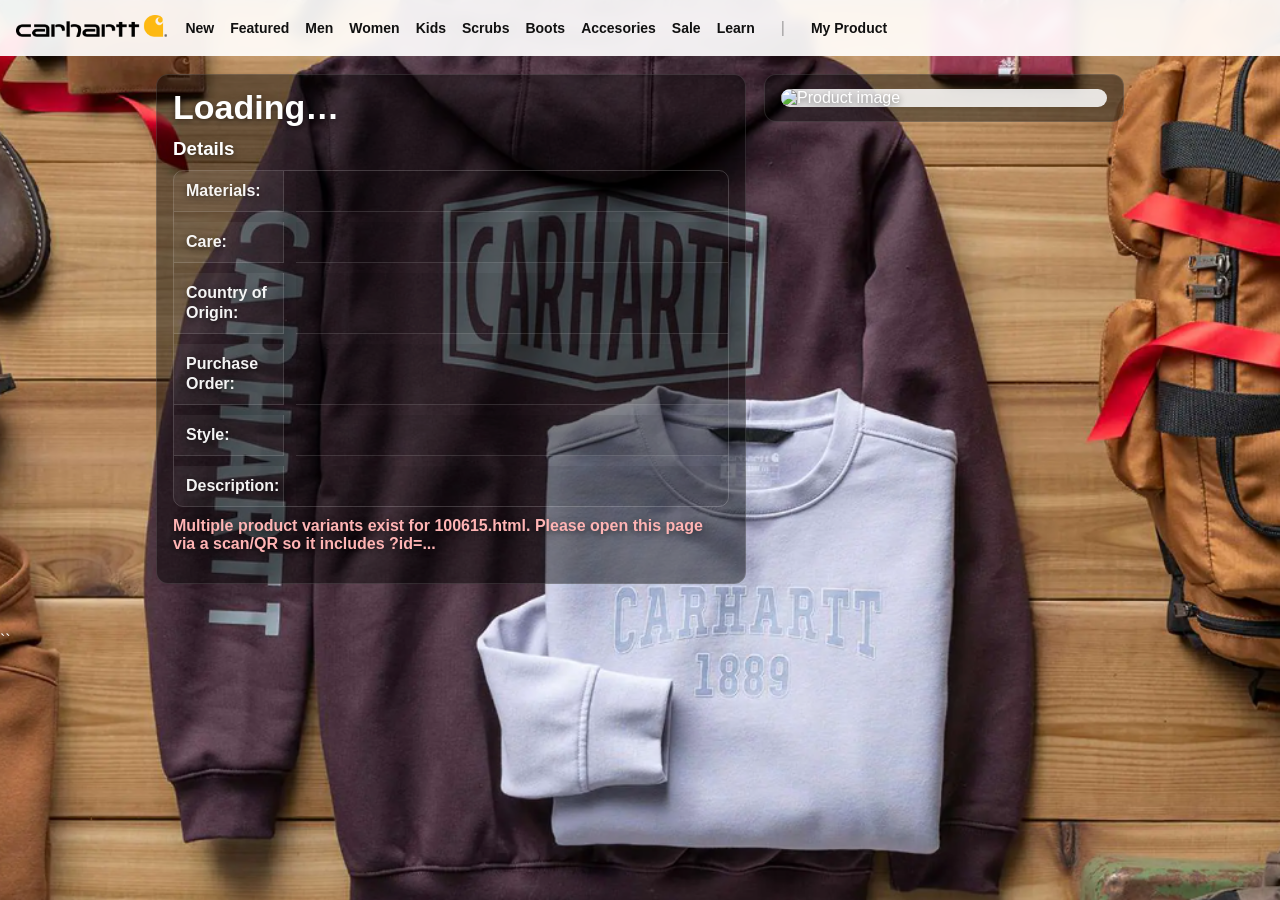
==== 100615.html @ 339ee5a1 "Update 100615.html" ====
<!doctype html>
<html lang="en">
<head>
  <meta charset="utf-8" />
  <meta name="viewport" content="width=device-width, initial-scale=1" />
  <title>100615 Product Details</title>

  <link rel="stylesheet" href="styles.css" />
  <script defer src="product-page.js"></script>

  <style>
    /* Full-page background like your index approach */
    html, body { height: 100%; }
    body {
      background: #000 url("backgroundlp.png") center/cover no-repeat fixed;
      padding-top: 56px; /* fixed header height from styles.css */
    }

    /* Hide header scrollbars while still allowing horizontal scroll on small screens */
    .menu { overflow-x: auto; overflow-y: hidden; scrollbar-width: none; }
    .menu::-webkit-scrollbar { height: 0; }

    /* Logo sizing */
    .brand a { display: inline-flex; align-items: center; }
    .brand img { height: 22px; width: auto; display: block; }

    /* Pipe separator */
    .menu .menu-sep {
      color: #111;
      opacity: 0.35;
      padding: 0 10px;
      user-select: none;
      line-height: 1;
    }

    /* ---- Responsive Product Layout ---- */
    .product-wrap {
      max-width: 1000px;
      margin: 0 auto;
      padding: 18px 16px 48px;
      color: #fff;
      text-shadow: 0 2px 6px rgba(0,0,0,0.55);
    }

    .product-layout {
      display: grid;
      grid-template-columns: 1fr 360px;
      gap: 18px;
      align-items: start;
    }

    .card {
      background: rgba(0,0,0,0.45);
      border: 1px solid rgba(255,255,255,0.12);
      border-radius: 12px;
      padding: 14px 16px;
    }

    #productImage {
      width: 100%;
      height: auto;
      border-radius: 12px;
      background: rgba(255,255,255,0.85);
      display: block;
      object-fit: cover;
    }

    .title {
      margin: 0 0 8px;
      font-size: clamp(22px, 4vw, 34px);
      line-height: 1.1;
    }

    .meta {
      margin: 0 0 12px;
      opacity: 0.95;
      font-size: 14px;
    }

    .details-grid {
      display: grid;
      grid-template-columns: 110px 1fr;
      gap: 10px 12px;
      margin-top: 10px;
    }
    .details-grid .k {
      font-weight: 800;
      opacity: 0.95;
    }
    .details-grid .v {
      opacity: 0.95;
      word-break: break-word;
    }

    /* Error block (product-page.js uses #pageError) */
    .hidden { display: none; }
    #pageError {
      margin-top: 10px;
      font-weight: 800;
      color: #ffb4b4;
    }

    /* ---- Mobile adjustments ---- */
    @media (max-width: 820px) {
      .product-layout {
        grid-template-columns: 1fr;
      }

      /* Put image first on mobile */
      .image-card { order: 0; }
      .info-card { order: 1; }

      .details-grid {
        grid-template-columns: 95px 1fr;
      }
    }

    /* Make the details grid look like a table (grid lines + aligned rows) */
.details-grid {
  border: 1px solid rgba(255,255,255,0.18);
  border-radius: 10px;
  overflow: hidden; /* ensures borders stay clean with rounded corners */
}

/* Style each cell */
.details-grid > .k,
.details-grid > .v {
  padding: 10px 12px;
  border-bottom: 1px solid rgba(255,255,255,0.14);
  line-height: 1.25;
  align-self: stretch; /* ensures both cells fill row height */
}

/* Remove bottom border from the last row’s two cells */
.details-grid > div:nth-last-child(-n+2) {
  border-bottom: none;
}

/* Vertical divider between label and value columns */
.details-grid > div:nth-child(odd) {
  border-right: 1px solid rgba(255,255,255,0.14);
}

/* Subtle shading for the label column to help tracking across rows */
.details-grid > .k {
  background: rgba(255,255,255,0.06);
  font-weight: 800;
}

/* Optional: make values slightly easier to read */
.details-grid > .v {
  background: rgba(0,0,0,0.08);
}
    
  </style>
</head>

<body>
  <!-- Header matches your index menu style (logo + nav + | + My Product) -->
  <header class="topbar">
    <div class="brand">
      <a href="index.html" aria-label="Home">
        <img src="carhartt-logo.png" alt="Carhartt" />
      </a>
    </div>

    <nav class="menu">
      <a href="#">New</a>
      <a href="#">Featured</a>
      <a href="#">Men</a>
      <a href="#">Women</a>
      <a href="#">Kids</a>
      <a href="#">Scrubs</a>
      <a href="#">Boots</a>
      <a href="#">Accesories</a>
      <a href="#">Sale</a>
      <a href="#">Learn</a>

      <span class="menu-sep" aria-hidden="true">|</span>
      <a href="index.html">My Product</a>
    </nav>
  </header>

  <main class="product-wrap">
    <div class="product-layout">
      <!-- Info / Details -->
      <section class="card info-card">
        <h1 id="productTitle" class="title">Loading…</h1>
        <p id="productMeta" class="meta"></p>

        <h3 style="margin: 10px 0 8px;">Details</h3>
        <div class="details-grid">
          <div class="k">Materials:</div><div class="v" id="materials"></div>
          <div class="k">Care:</div><div class="v" id="care"></div>
          <div class="k">Country of Origin:</div><div class="v" id="coo"></div>
          <div class="k">Purchase Order:</div><div class="v" id="po"></div>
          <div class="k">Style:</div><div class="v" id="style"></div>
          <div class="k">Description:</div><div class="v" id="description"></div>
        </div>

        <p id="pageError" class="hidden"></p>
        <pre id="recordDump" class="hidden"></pre>
      </section>

      <!-- Image -->
      <aside class="card image-card">
        <img id="productImage" alt="Product image" />
      </aside>
    </div>
  </main>
</body>
</html>
``
---- styles.css ----
/* Basic reset */
* { box-sizing: border-box; }
html, body {
  margin: 0;
  padding: 0;
  background: #8C6239;
  font-family: sans-serif;
  color: white;
}
/* Added 3-25-26 at 8:49pmCST.. Add black backing to text */

.text-bg {
  background: rgba(0, 0, 0, 0.85); /* strong but not harsh */
  padding: 20px;
  border-radius: 8px;
  color: white; /* ensures readability */
}



.hero {
  text-align: center;
  padding: 80px 20px;
  color: white;
  max-width: 900px;
  margin: 0 auto;
  font-family: sans-serif;
}

.hero h1 {
  font-size: 2rem;
  font-weight: 700;
  margin-bottom: 10px;
}

.hero p {
  font-size: 1.2rem;
  opacity: 0.9;
}

.hero-text {
  background: #8C6239; /* Carhartt Brown */
  color: white;
  text-align: center;
  padding: 60px 20px;
}

.hero-text h1 {
  font-size: 2rem;
  font-weight: 700;
  margin-bottom: 10px;
}

.hero-text p {
  font-size: 1.2rem;
  max-width: 600px;
  margin: 0 auto;
}

body {
  background: #8C6239;
  margin: 0;
  padding: 0;
}

/*landing_page_hero_landing_image_added */
body {
  background: url('backgroundlp.png') center/cover no-repeat;
}

.hero-image {
  height: 50vh; /* top half of the screen */
  background: url('backgroundlp.png') center/cover no-repeat;
}

.info-links {
  list-style: none;
  padding: 0;
  margin: 30px auto 0;
  max-width: 400px;
  text-align: left;
}

.info-links li {
  margin: 10px 0;
}

.info-links a {
  color: white;
  text-decoration: none;
  font-weight: 600;
}

.info-links a:hover {
  text-decoration: underline;
}





















/*body { height: 100%; margin: 0; font-family: system-ui, -apple-system, Segoe UI, Roboto, Helvetica, Arial, sans-serif; color: #111; } */
/* Hero background using the uploaded image */
/*.hero { position: relative; height: 100vh; background: #000 url("Carhartt page.png") center/cover no-repeat fixed; } */
/*.hero::after { content: ""; position: absolute; inset: 0; background: linear-gradient(180deg, rgba(0,0,0,.45), rgba(0,0,0,.35)); } */
/*.hero .overlay { position: relative; z-index: 1; color: #fff; max-width: 960px; margin: 0 auto; padding: 22vh 24px 0; } */
/*.hero h1 { font-size: clamp(28px, 6vw, 64px); margin: 0 0 12px; letter-spacing: .5px; } */
/*.hero h1 span { font-weight: 800; } */
/*.hero p { font-size: clamp(14px, 2vw, 18px); max-width: 720px; opacity: .95; } */
/*.cta { margin-top: 24px; display: flex; gap: 12px; } */
/*.btn { background: #ffbf00; color: #111; border: 0; padding: 10px 16px; border-radius: 4px; font-weight: 700; cursor: pointer; } */
/*.btn.alt { background: #fff; } */

/* Top bar */
.topbar { position: fixed; top: 0; left: 0; right: 0; height: 56px; display: flex; align-items: center; padding: 0 16px; background: rgba(255,255,255,.92); backdrop-filter: saturate(180%) blur(6px); z-index: 10; }
.brand { font-weight: 800; margin-right: 18px; text-transform: lowercase; letter-spacing: .5px; }
.menu { display: flex; align-items: center; gap: 16px; overflow-x: auto; }
.menu a { text-decoration: none; color: #111; font-weight: 600; font-size: 14px; white-space: nowrap; }
.menu .scan-link { color: #0066cc; border-left: 1px solid #ddd; padding-left: 16px; }


#scannerModal,
#scannerModal * {
  color: black !important;
}

#scannerModal .modal-content {
  background: white;
  border: 3px solid #1A1A1A;
  border-radius: 8px;
  padding: 20px;
  color: black;
  font-family: Arial, Helvetica, sans-serif;
}

#scannerModal .results-layout {
  display: flex;
  justify-content: space-between;
  align-items: flex-start;
  gap: 20px;
  margin-top: 10px;
}

#scannerModal .results-left {
  flex: 1;
}

#scannerModal .results-right {
  width: 180px;
  text-align: center;
}

#scannerModal .results-right img {
  width: 100%;
  border-radius: 6px;
  border: 2px solid #333;
}
#scannerModal table {
  width: 100%;
  border-collapse: collapse;
  margin-top: 10px;
}

#scannerModal table td {
  border-bottom: 1px solid #ccc;
  padding: 6px 4px;
}

#scannerModal button {
  background: #1A1A1A;
  color: white;
  border: none;
  padding: 10px 16px;
  border-radius: 4px;
  font-weight: bold;
  cursor: pointer;
}

#scannerModal button:hover {
  background: #333;
}

#scannerModal .results-right img {
  width: 100%;
  border-radius: 4px;
  border: 3px solid #1A1A1A;
  background: #f2f2f2;
  padding: 4px;
}

#scannerModal button {
  background: #f5f5f5 !important;
  color: #1A1A1A !important;
  border: 2px solid #1A1A1A;
  padding: 8px 14px;
  border-radius: 6px;
  font-weight: 600;
  cursor: pointer;
}

#scannerModal button:hover {
  background: #e0e0e0 !important;
}












/* Modal */
.modal { position: fixed; inset: 0; background: rgba(0,0,0,.55); display: none; align-items: center; justify-content: center; z-index: 100; }
.modal[aria-hidden="false"] { display: flex; }
.modal-content { background: #fff; width: min(1100px, 96vw); max-height: 92vh; border-radius: 10px; overflow: hidden; box-shadow: 0 20px 60px rgba(0,0,0,.35); position: relative; }
.close { position: absolute; right: 18px; top: 14px; border: 0; background: transparent; font-size: 28px; cursor: pointer; }
.modal-content h2 { margin: 0; padding: 18px 56px 10px 20px; border-bottom: 1px solid #eee; }
.scanner-flex { display: grid; grid-template-columns: 1.2fr 1fr; gap: 18px; padding: 16px; }
.video-col { display: flex; flex-direction: column; gap: 10px; }
#video { width: 100%; aspect-ratio: 4 / 3; background: #000; border-radius: 8px; }
.controls { display: flex; flex-wrap: wrap; gap: 8px; align-items: center; }
.controls select, .controls button { padding: 8px 10px; }
.file-btn { position: relative; display: inline-flex; align-items: center; gap: 6px; background: #f5f5f5; border: 1px solid #ddd; padding: 8px 10px; border-radius: 4px; cursor: pointer; }
.file-btn input { position: absolute; inset: 0; opacity: 0; cursor: pointer; }
.helper { font-size: 12px; color: #555; }

.result-col { overflow: auto; padding-right: 8px; }
.result-col h3 { margin: 6px 0; }
.raw { font-family: ui-monospace, Menlo, Consolas, "Liberation Mono", monospace; font-size: 12px; background: #fafafa; padding: 10px; border: 1px solid #eee; border-radius: 6px; word-break: break-all; }
.result-table { width: 100%; border-collapse: collapse; margin-top: 12px; }
.result-table td { border-bottom: 1px solid #eee; padding: 8px; vertical-align: top; }
.result-table td:first-child { width: 160px; font-weight: 700; }
.product-card { display: grid; grid-template-columns: 160px 1fr; gap: 14px; margin-top: 16px; border: 1px solid #eee; border-radius: 8px; padding: 12px; }
.product-card img { width: 160px; height: 160px; object-fit: cover; border-radius: 6px; background: #f2f2f2; }
.product-card .title { font-weight: 800; font-size: 16px; }
.hidden { display: none !important; }

/* Tabs */
.tabs { display: flex; gap: 6px; padding: 10px 12px 0; border-bottom: 1px solid #eee; }
.tab { background: #f5f5f5; border: 1px solid #ddd; border-bottom: none; padding: 8px 12px; border-radius: 6px 6px 0 0; cursor: pointer; font-weight: 600; }
.tab.active { background: #fff; border-bottom: 1px solid #fff; }
.tabpanes { padding: 6px 14px 14px; }
.tabpane { display: none; }
.tabpane.active { display: block; }

/* HID */
.hid-wrap { display: grid; grid-template-columns: 1fr; gap: 12px; }
.hid-input { width: 100%; font-family: ui-monospace, Menlo, Consolas, monospace; font-size: 14px; padding: 10px; border: 1px solid #ddd; border-radius: 6px; }
.hid-actions { display: flex; gap: 8px; }

@media (max-width: 980px) { .scanner-flex { grid-template-columns: 1fr; } }
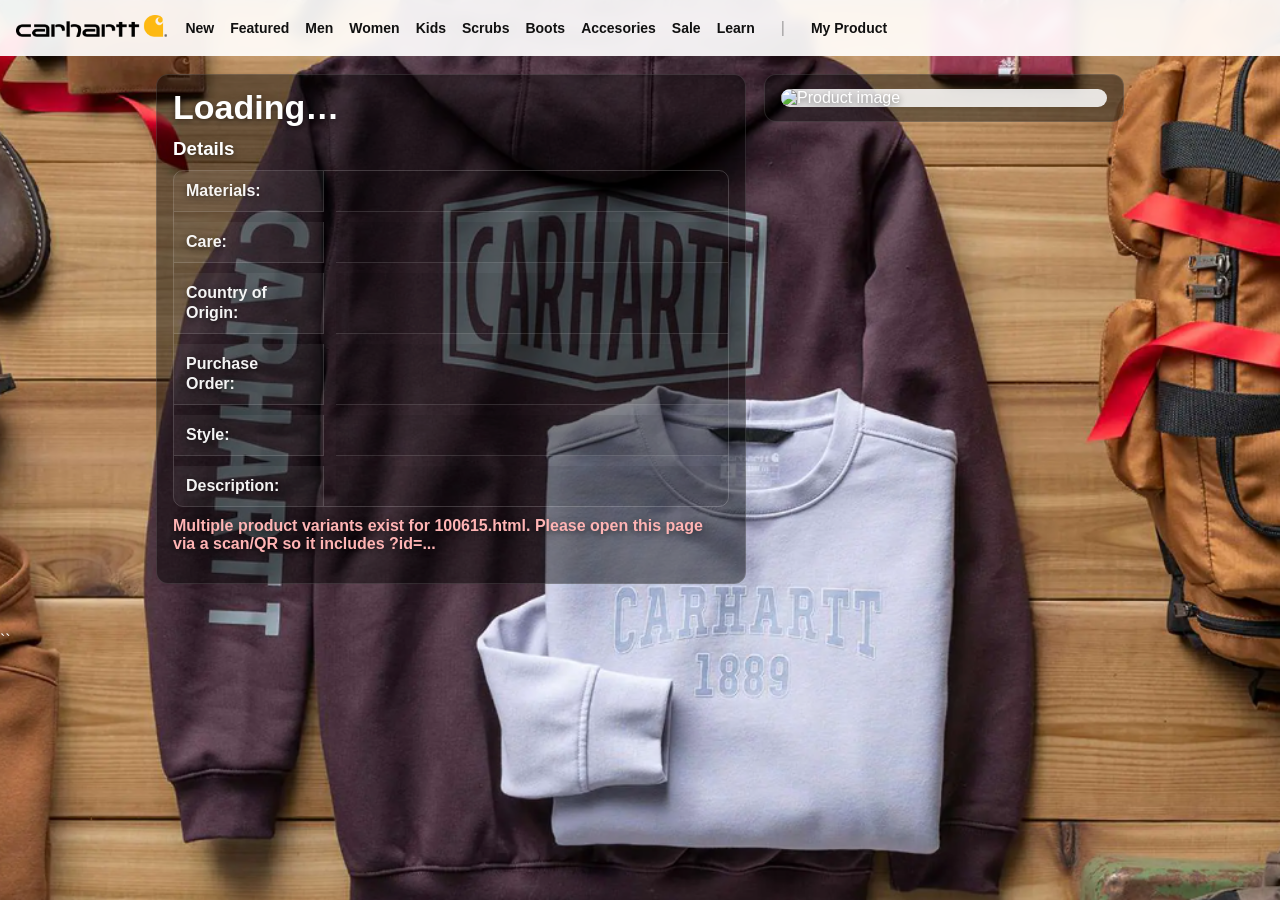
==== commit faeec51e: "Update 100615.html" ====
--- a/100615.html
+++ b/100615.html
@@ -151,6 +151,20 @@
 .details-grid > .v {
   background: rgba(0,0,0,0.08);
 }
+
+    
+/* Desktop: wider label column */
+.details-grid {
+  grid-template-columns: 150px 1fr;
+}
+
+/* Mobile: slightly narrower but still readable */
+@media (max-width: 820px) {
+  .details-grid {
+    grid-template-columns: 120px 1fr;
+  }
+}
+
     
   </style>
 </head>
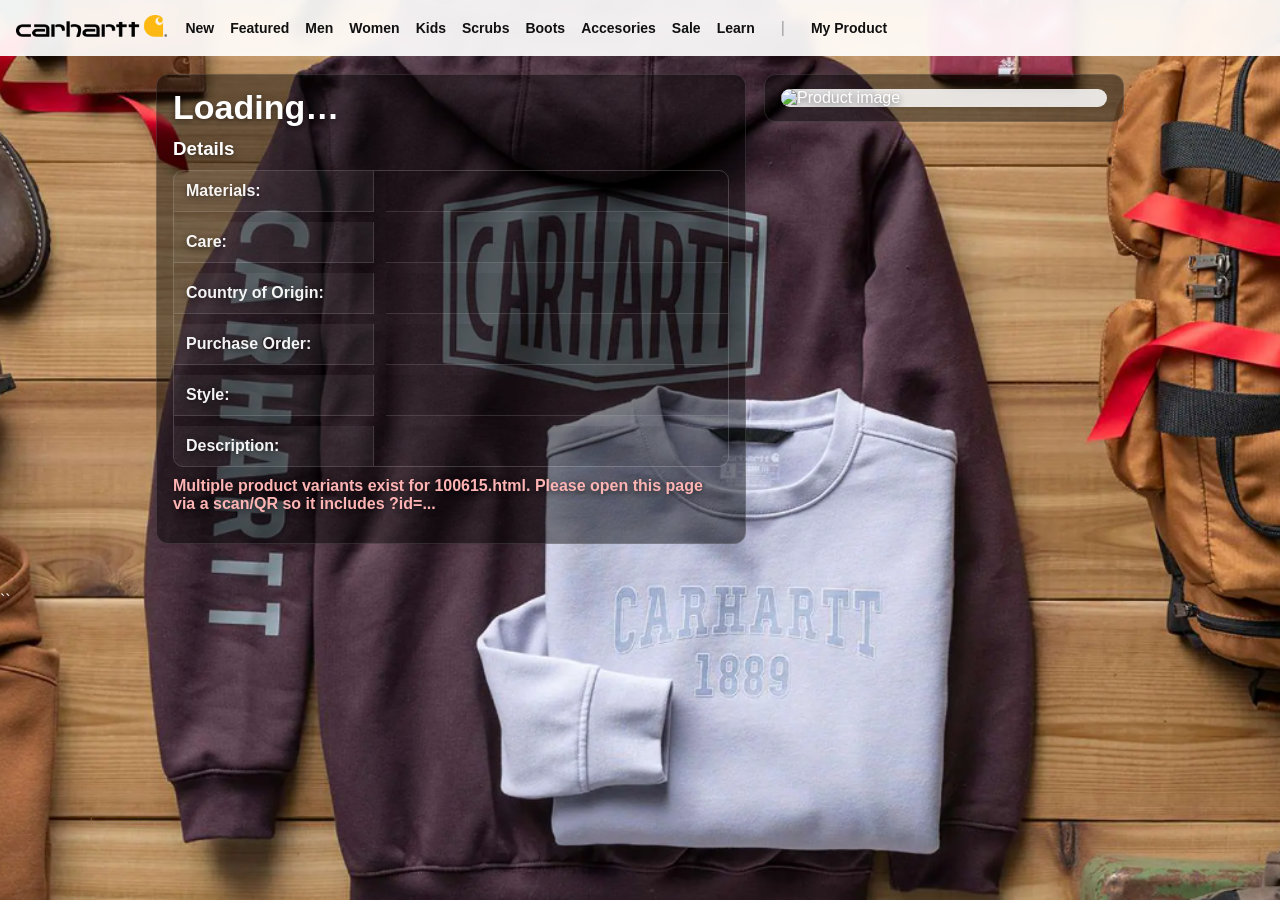
==== commit fa997f70: "Update 100615.html" ====
--- a/100615.html
+++ b/100615.html
@@ -155,7 +155,7 @@
     
 /* Desktop: wider label column */
 .details-grid {
-  grid-template-columns: 150px 1fr;
+  grid-template-columns: 200px 1fr;
 }
 
 /* Mobile: slightly narrower but still readable */
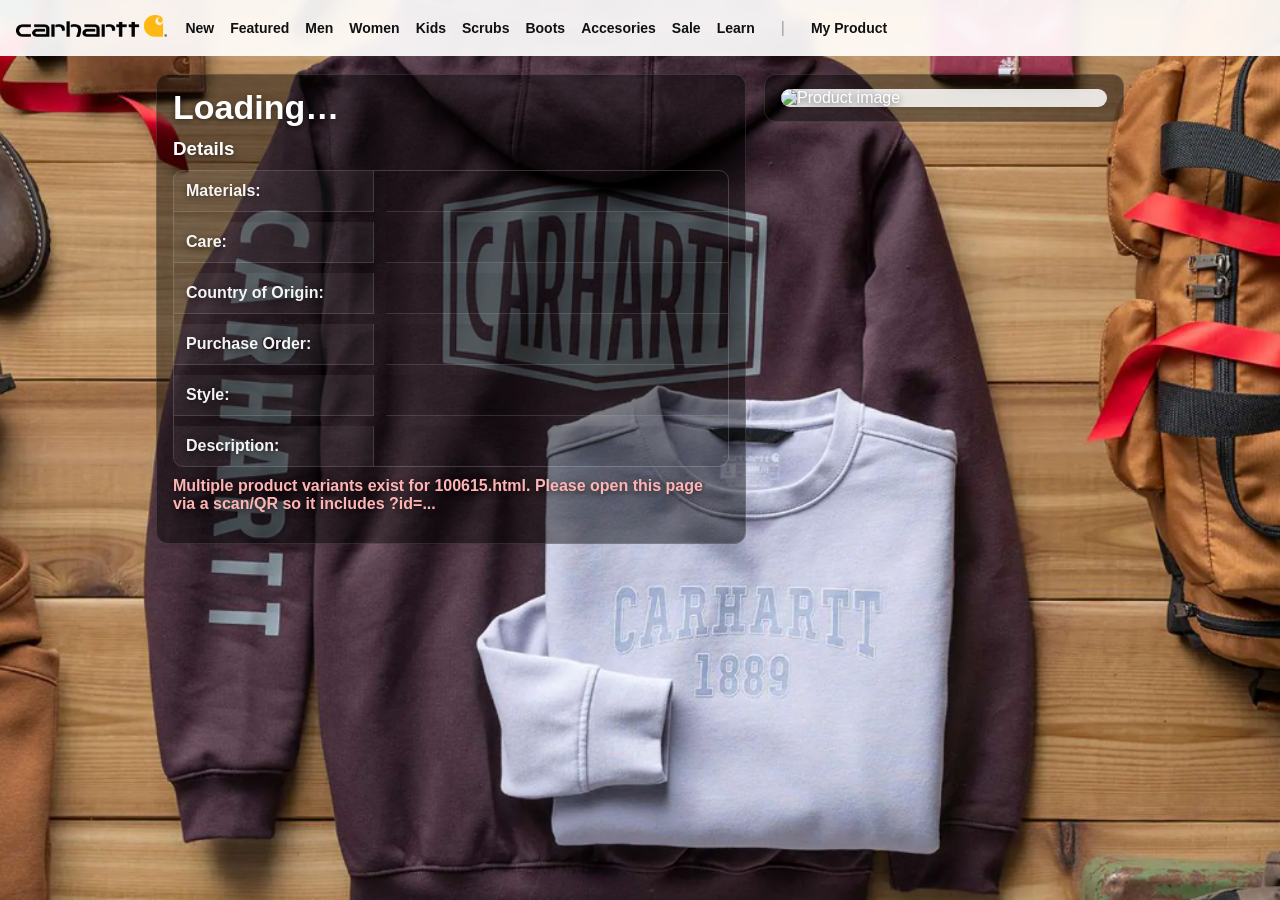
==== commit a97487b8: "Update 100615.html" ====
--- a/100615.html
+++ b/100615.html
@@ -224,4 +224,3 @@
   </main>
 </body>
 </html>
-``
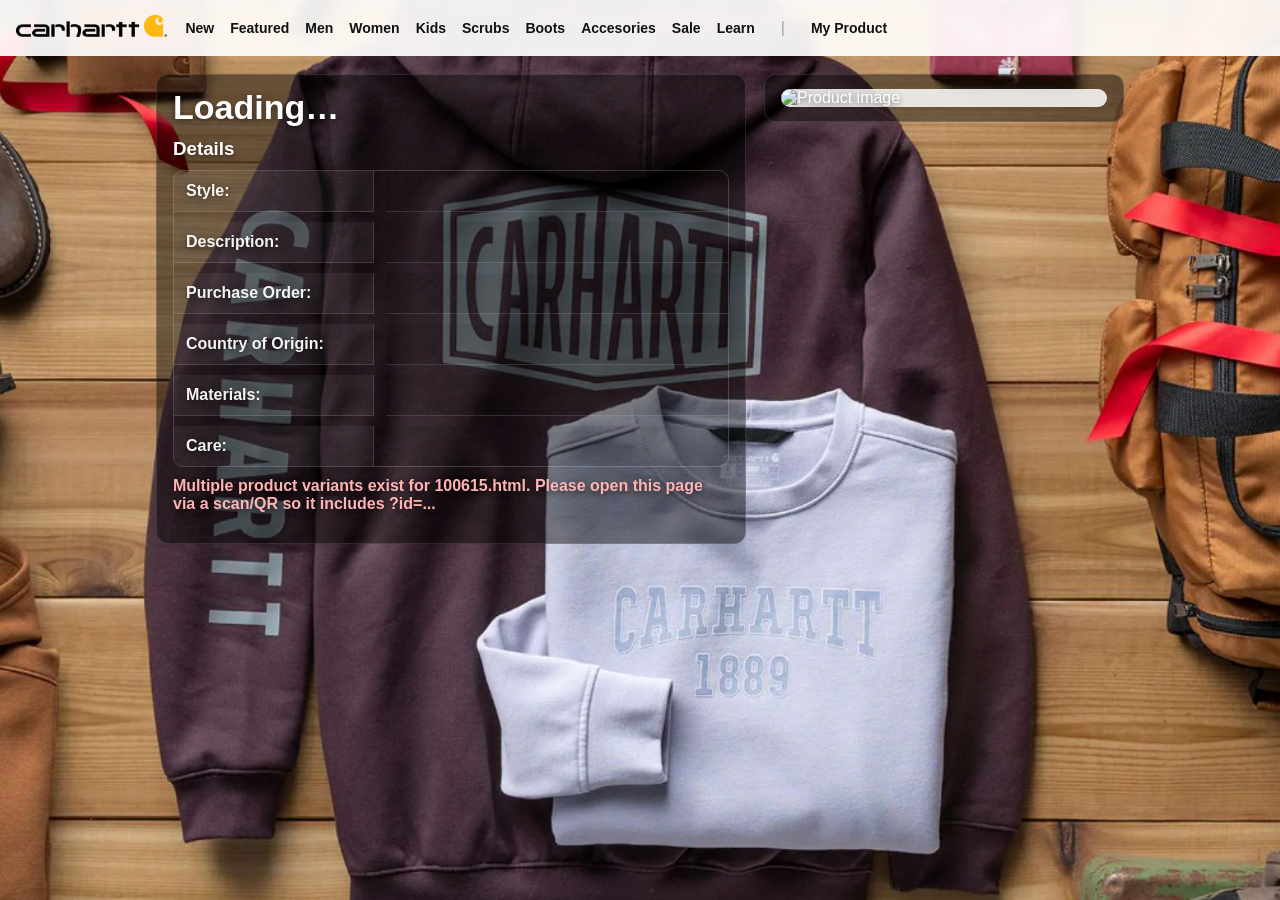
==== commit 2695e7db: "Update 100615.html" ====
--- a/100615.html
+++ b/100615.html
@@ -204,12 +204,12 @@
 
         <h3 style="margin: 10px 0 8px;">Details</h3>
         <div class="details-grid">
+          <div class="k">Style:</div><div class="v" id="style"></div>
+          <div class="k">Description:</div><div class="v" id="description"></div>
+          <div class="k">Purchase Order:</div><div class="v" id="po"></div>
+          <div class="k">Country of Origin:</div><div class="v" id="coo"></div>
           <div class="k">Materials:</div><div class="v" id="materials"></div>
           <div class="k">Care:</div><div class="v" id="care"></div>
-          <div class="k">Country of Origin:</div><div class="v" id="coo"></div>
-          <div class="k">Purchase Order:</div><div class="v" id="po"></div>
-          <div class="k">Style:</div><div class="v" id="style"></div>
-          <div class="k">Description:</div><div class="v" id="description"></div>
         </div>
 
         <p id="pageError" class="hidden"></p>
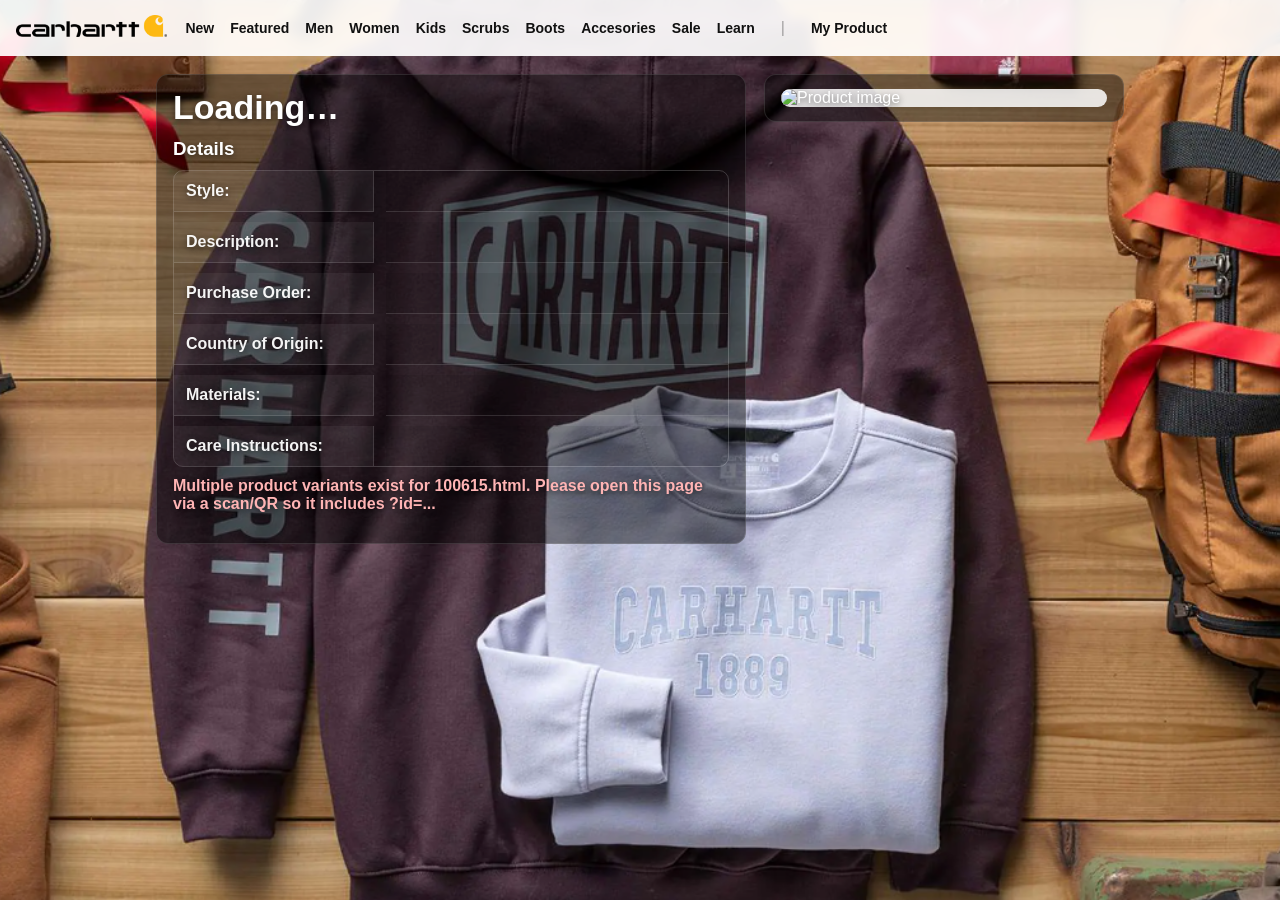
==== commit 16998e12: "Update 100615.html" ====
--- a/100615.html
+++ b/100615.html
@@ -209,7 +209,7 @@
           <div class="k">Purchase Order:</div><div class="v" id="po"></div>
           <div class="k">Country of Origin:</div><div class="v" id="coo"></div>
           <div class="k">Materials:</div><div class="v" id="materials"></div>
-          <div class="k">Care:</div><div class="v" id="care"></div>
+          <div class="k">Care Instructions:</div><div class="v" id="care"></div>
         </div>
 
         <p id="pageError" class="hidden"></p>
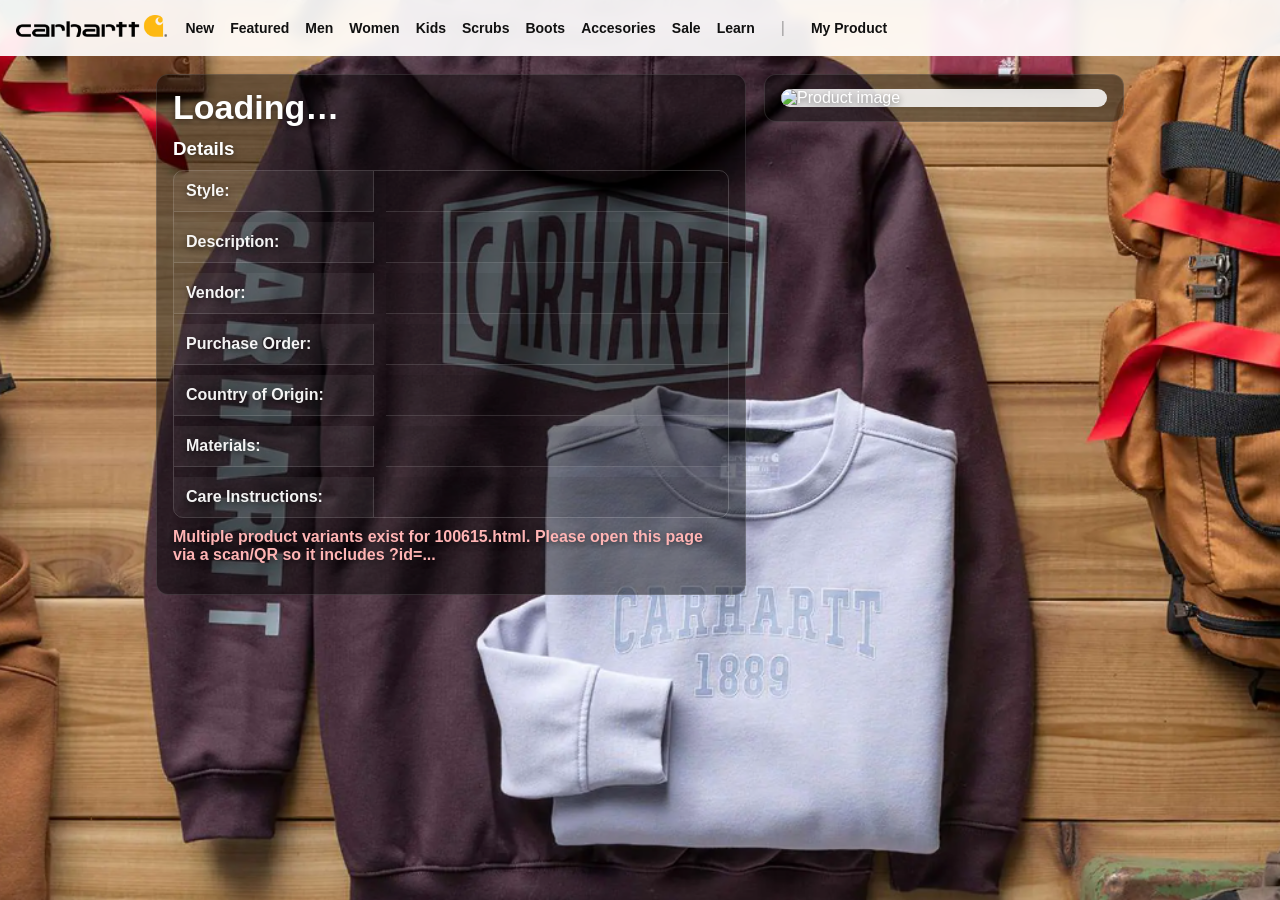
==== commit 3bef6a46: "Update 100615.html" ====
--- a/100615.html
+++ b/100615.html
@@ -206,6 +206,7 @@
         <div class="details-grid">
           <div class="k">Style:</div><div class="v" id="style"></div>
           <div class="k">Description:</div><div class="v" id="description"></div>
+          <div class="k">Vendor:</div><div class="v" id="vendor"></div>
           <div class="k">Purchase Order:</div><div class="v" id="po"></div>
           <div class="k">Country of Origin:</div><div class="v" id="coo"></div>
           <div class="k">Materials:</div><div class="v" id="materials"></div>
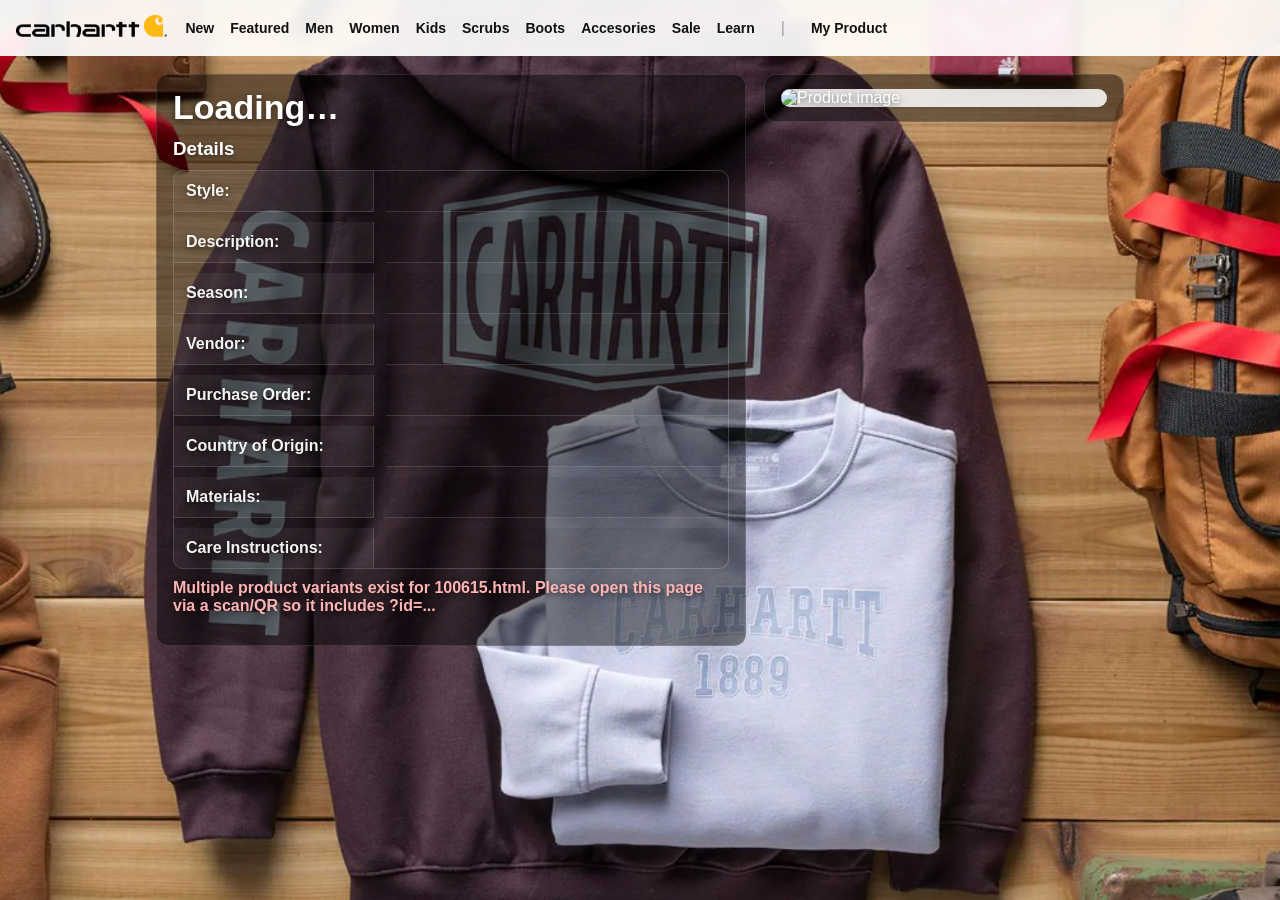
==== commit 24d8c61a: "Add season information to details section" ====
--- a/100615.html
+++ b/100615.html
@@ -206,6 +206,7 @@
         <div class="details-grid">
           <div class="k">Style:</div><div class="v" id="style"></div>
           <div class="k">Description:</div><div class="v" id="description"></div>
+          <div class="k">Season:</div><div class="v" id="season"></div>
           <div class="k">Vendor:</div><div class="v" id="vendor"></div>
           <div class="k">Purchase Order:</div><div class="v" id="po"></div>
           <div class="k">Country of Origin:</div><div class="v" id="coo"></div>
